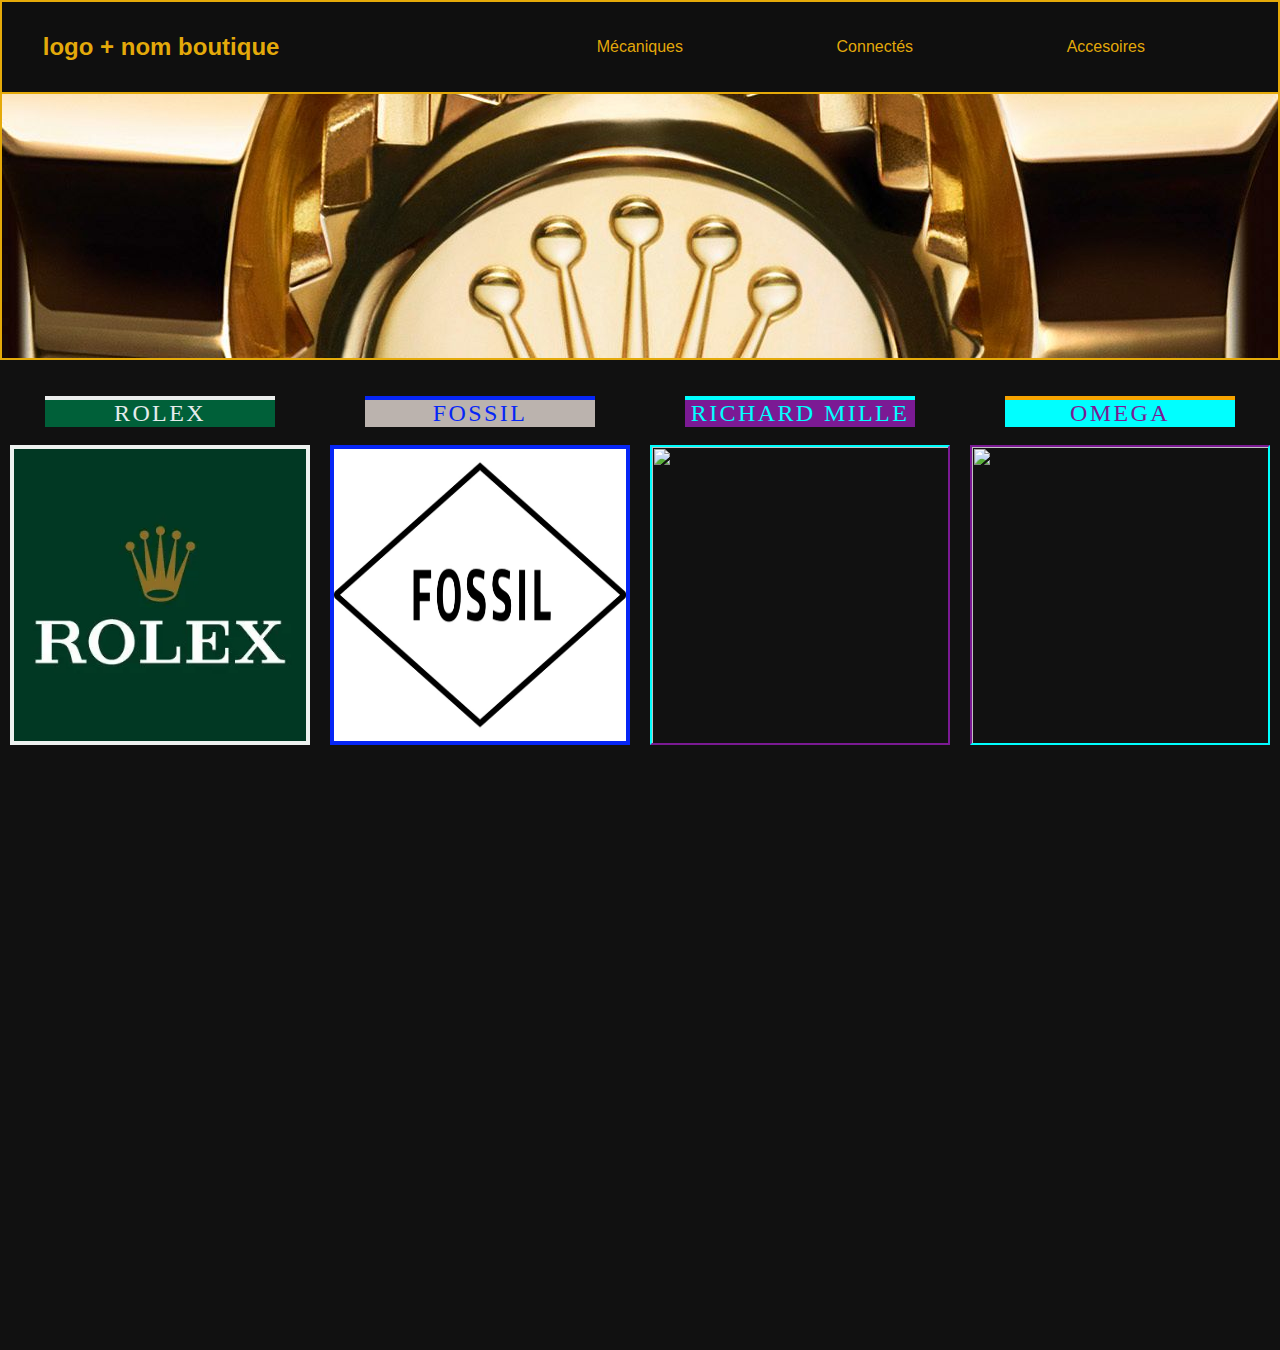
==== HTML/acc.html @ f9527e85 "08/05" ====
<!DOCTYPE html>
<html lang="fr">

<head>
    <meta charset="UTF-8">
    <meta http-equiv="X-UA-Compatible" content="IE=edge">
    <meta name="viewport" content="width=device-width, initial-scale=1.0">
   <link rel="stylesheet" href="../SAS/style.css">

    <title>acc</title>
</head>

<body>

    <header>
        <nav id="navbar">
            <div class="nav-elements">
                <img src="../img/—Pngtree—white downward solid arrow material_4612521.png" class="logo" alt="">
                <h2 onclick="load()" class="titre"><a href="">logo + nom boutique</a></h2>
                <ul class="nav-links">
                    <li><a href="">Mécaniques</a></li>
                    <li><a href="">Connectés</a></li>
                    <li class="boutique" onclick="load()"><a href="#">Accesoires</a></li>
                </ul>
            </div>

        </nav>
 
    </header>

    <main>
        <div class="text">
         <img src="../IMAGE/Rolex Yacht-Master 42.jpg" alt="">
            <br><br><br><br>
        </div>
        <br>
        <br>
        <main>
    
            <section class="montres">
                <div class="rolex">
                    <a href="">
                        <p>ROLEX</p>
                    </a>
                </div>
                <div class="fossil">
                    <a href="">
                        <p>FOSSIL</p>
                    </a>
                </div>
                <div class="richard ">
                    <a href="../zeratorr/index.html">
                        <p>RICHARD MILLE</p>
                    </a>
                </div>
                <div class="omega">
                    <a href="../gotaga/index.html">
                        <p>OMEGA</p>
                    </a>
                </div>
            </section>
            </div>
            <section class="produits">
                <div class="flip-card">
                    <div class="incard">
                        <div class="frontcard">
                            <br>
                            <img class="rolex" src="../IMAGE/rolex.webp" alt="" height="400px" width="300px">
                        </div>
                        <div class="backcard">
                            <br>
                            <figure class="snip1573 rolex2">
                                <img class="rolex1" src="../IMAGE/The Datejust 41 in Oystersteel.jpg" height="400px" width="300px"
                                    alt="" />
                                <figcaption>
                                    <h3 onclick="load()">BOUTIQUE</h3>
                                </figcaption>
                                <a href=""></a>
                            </figure>
                        </div>
                    </div>
                </div>
                <div class="flip-card">
                    <div class="incard">
                        <div class="frontcard">
                            <br>
                            <img class="fossil1" src="../IMAGE/fossil.jpg" alt="" height="400px" width="300px">
                        </div>
                        <div class="backcard">
                            <br>
                            <figure class="snip1573 fossil3 ">
                                <img class="otp2" src="../opt_lol/img/chips_et_noi.jpg" height="400px" width="300px"
                                    alt="">
                                <figcaption>
                                    <h3 onclick="load()">BOUTIQUE</h3>
                                </figcaption>
                                <a href=""></a>
                            </figure>
                        </div>
                    </div>
                </div>
                <div class="flip-card">
                    <div class="incard">
                        <div class="frontcard">
                            <br>
                            <img class="anima" src="../img/Logo Streamer/zrt.png" alt="" height="400px" width="300px">
                        </div>
                        <div class="backcard">
                            <br>
                            <figure class="snip1573 lolilol">
                                <img class="anima1" src="../img/zera.jpg" height="400px" width="300px" alt="sample89" />
                                <figcaption>
                                    <h3 onclick="load()">BOUTIQUE</h3>
                                </figcaption>
                                <a href="../zeratorr/index.html"></a>
                            </figure>
                        </div>
                    </div>
                </div>
                <div class="flip-card">
                    <div class="incard">
                        <div class="frontcard">
                            <br>
                            <img class="mcfly" src="../img/Logo Streamer/gota.png" alt="" height="400px" width="300px">
                        </div>
                        <div class="backcard">
                            <br>
                            <figure class="snip1573">
                                <img class="mcfly1" src="../gotaga/img/tete2.jpg" height="400px" width="300px"
                                    alt="sample89" />
                                <figcaption>
                                    <h3 onclick="load()">BOUTIQUE</h3>
                                </figcaption>
                                <a href="../macfly/index.html"></a>
                            </figure>

                        </div>
                    </div>
                </div>
            </section>




            </section>

        </main>


</body>


</html>
---- SAS/style.css ----
@charset "UTF-8";
/* DÉBUT PAGE INDEX */
@import url(https://fonts.googleapis.com/css?family=Open+Sans:600;);
* {
  margin: 0;
  box-sizing: border-box;
}

.titre1 {
  background-color: aquamarine;
  font-family: "Lucida Sans", "Lucida Sans Regular", "Lucida Grande", "Lucida Sans Unicode", Geneva, Verdana, sans-serif;
}

/*  FIN PAGE INDEX */
/* DÉBUT PAGE ACC */
* {
  margin: 0;
  padding: 0;
  box-sizing: border-box;
}

body {
  font-family: "Montserrat Alternates", sans-serif;
  background: rgb(17, 17, 17);
  height: 150vh;
}

nav {
  width: 100%;
  background: rgb(15, 15, 15);
  position: fixed;
  z-index: 2;
  border: 2px solid rgba(242, 180, 10, 0.947);
}

.nav-elements {
  display: flex;
  justify-content: space-around;
  align-items: center;
  width: 100%;
  margin: auto;
  height: 10vh;
}

.nav-elements a {
  color: rgba(242, 180, 10, 0.947);
  text-decoration: none;
}

.nav-elements h2 {
  right: 10vw;
  position: relative;
}

.nav-links {
  display: flex;
  justify-content: space-around;
  list-style-type: none;
  right: 0vw;
  position: relative;
  width: 55%;
  z-index: 1;
  transition: 0.8s ease;
}

.nav-links li a {
  transition: 0.3s ease;
}

.nav-links li a:hover {
  color: rgb(245, 245, 245);
}

.text {
  width: auto;
  height: 40vh;
  display: flex;
  align-items: center;
  justify-content: center;
  overflow: hidden;
  border: 2px solid rgba(242, 180, 10, 0.947);
}

.description {
  color: white;
  text-align: center;
  padding: 5vh;
  position: relative;
  top: 2vh;
  right: 51vw;
}

.li {
  position: absolute;
  height: 15vh;
  width: 48vw;
  bottom: 56.8vh;
  right: 50.7vw;
}

.text1 {
  height: 20vh;
  width: auto;
  background: rgb(0, 0, 0);
  border: 2px solid rgb(10, 213, 240);
  display: flex;
  align-items: center;
  color: rgb(245, 238, 238);
  font-family: "Festive", cursive;
  margin-top: 70px;
}

.montres {
  display: flex;
  justify-content: space-around;
  text-align: center;
}

.montres a {
  text-decoration: none;
}

.rolex {
  font-size: 1.5em;
  background: #006039;
  width: 18vw;
  letter-spacing: 0.1em;
  border-top: #ebedec solid 4px;
  font-family: "Bebas Neue", cursive;
}

.rolex a {
  font-family: "Bebas Neue", cursive;
  color: rgb(229, 236, 236);
}

.fossil {
  border-top: rgb(6, 38, 246) solid 4px;
  background: #bbb3ae;
  width: 18vw;
  font-size: 1.5em;
  letter-spacing: 0.1em;
}

.fossil a {
  color: rgb(6, 38, 246);
  font-family: "Bebas Neue", cursive;
}

.richard {
  border-top: cyan solid 4px;
  font-size: 1.5em;
  background: rgb(123, 26, 148);
  width: 18vw;
  letter-spacing: 0.1em;
}

.richard a {
  color: rgb(0, 255, 255);
  font-family: "Bebas Neue", cursive;
}

.omega {
  border-top: rgb(246, 164, 0) solid 4px;
  font-size: 1.5em;
  background: cyan;
  width: 18vw;
  letter-spacing: 0.1em;
}

.omega a {
  color: rgb(123, 26, 148);
  font-family: "Bebas Neue", cursive;
}

.produits {
  display: flex;
  justify-content: space-around;
  text-align: center;
}

.produits img {
  height: 300px;
  width: 300px;
}

.tsend {
  position: relative;
  font-family: "Amatic SC", cursive;
  font-size: 2em;
  letter-spacing: 0.02em;
  left: 18vw;
  top: 0vh;
  width: 25vw;
  text-align: center;
}

/* debut card */
.flip-card {
  background-color: transparent;
  height: 400px;
  width: 300px;
  perspective: 1000px;
}

.incard {
  height: 100%;
  width: 100%;
  text-align: center;
  position: relative;
  transition: 0.8s ease;
  transform-style: preserve-3d;
}

.frontcard {
  height: auto;
  width: auto;
}

.frontcard .rolex {
  border: #eef2f0 4px solid;
}

.backcard .rolex1 {
  border: #006039 4px solid;
}

.frontcard .fossil1 {
  border: rgb(6, 38, 246) 4px solid;
}

.backcard .fossil2 {
  border: rgb(6, 38, 246) 4px solid;
}

.frontcard .anima {
  border-top: solid cyan 2px;
  border-left: cyan solid 2px;
  border-bottom: rgb(123, 26, 148) solid 2px;
  border-right: solid rgb(123, 26, 148) 2px;
}

.backcard .anima1 {
  border-bottom: solid cyan 2px;
  border-right: cyan solid 2px;
  border-top: rgb(123, 26, 148) solid 2px;
  border-left: solid rgb(123, 26, 148) 2px;
}

.frontcard .mcfly {
  border-bottom: solid cyan 2px;
  border-right: cyan solid 2px;
  border-top: rgb(123, 26, 148) solid 2px;
  border-left: solid rgb(123, 26, 148) 2px;
}

.backcard {
  width: auto;
  height: auto;
  transform: rotateY(180deg);
}

.frontcard,
.backcard {
  position: absolute;
  width: 100%;
  height: 100%;
  backface-visibility: hidden;
  -webkit-backface-visibility: hidden;
}

.flip-card:hover .incard {
  transform: rotateY(180deg);
}

/*PASTOUCHE*/
.snip1573 {
  display: inline-block;
  font-family: "Open Sans", sans-serif;
  font-size: 16px;
  height: auto;
  width: auto;
  overflow: hidden;
  position: relative;
  text-align: center;
  width: 100%;
}

.snip1573 * {
  box-sizing: border-box;
  transition: all 0.35s ease;
}

.snip1573:before,
.snip1573:after {
  position: absolute;
  top: 0;
  bottom: 0;
  left: 0;
  right: 0;
  background: linear-gradient(80deg, rgb(123, 26, 148), cyan);
  transition: all 0.4s ease;
  border-left: 10px solid rgb(255, 255, 255);
  border-right: 10px solid rgb(255, 255, 255);
  content: "";
  opacity: 0.9;
  z-index: 1;
}

.otp3:before,
.otp3:after {
  background: linear-gradient(80deg, rgb(123, 26, 148), cyan);
}

.squezi2:before,
.squezi2:after {
  background: linear-gradient(80deg, cyan, rgb(123, 26, 148));
}

.lolilol:before,
.lolilol:after {
  background: linear-gradient(80deg, cyan, rgb(123, 26, 148));
}

.snip1573:before {
  transform: skew(45deg) translateX(-155%);
}

.snip1573:after {
  transform: skew(45deg) translateX(155%);
}

.snip1573 .backard img {
  -webkit-backface-visibility: hidden;
          backface-visibility: hidden;
  height: 400px;
  width: 300px;
}

.snip1573 figcaption {
  top: 50%;
  left: 50%;
  position: absolute;
  z-index: 2;
  transform: translate(-50%, -50%) scale(0.5);
  opacity: 0;
}

.snip1573 h3 {
  background-color: rgb(255, 255, 255);
  color: rgb(123, 26, 148);
  font-size: 1em;
  font-weight: 600;
  letter-spacing: 1px;
  margin: 0;
  padding: 5px 15px;
  text-transform: uppercase;
}

.snip1573 a {
  position: absolute;
  top: 0;
  bottom: 0;
  left: 0;
  right: 0;
  z-index: 3;
}

.snip1573:hover > img,
.snip1573.hover > img {
  opacity: 0.5;
}

.snip1573:hover:before,
.snip1573.hover:before {
  transform: skew(45deg) translateX(-55%);
}

.snip1573:hover:after,
.snip1573.hover:after {
  transform: skew(45deg) translateX(55%);
}

.snip1573:hover figcaption,
.snip1573.hover figcaption {
  transform: translate(-50%, -50%) scale(1);
  opacity: 1;
}/*# sourceMappingURL=style.css.map */
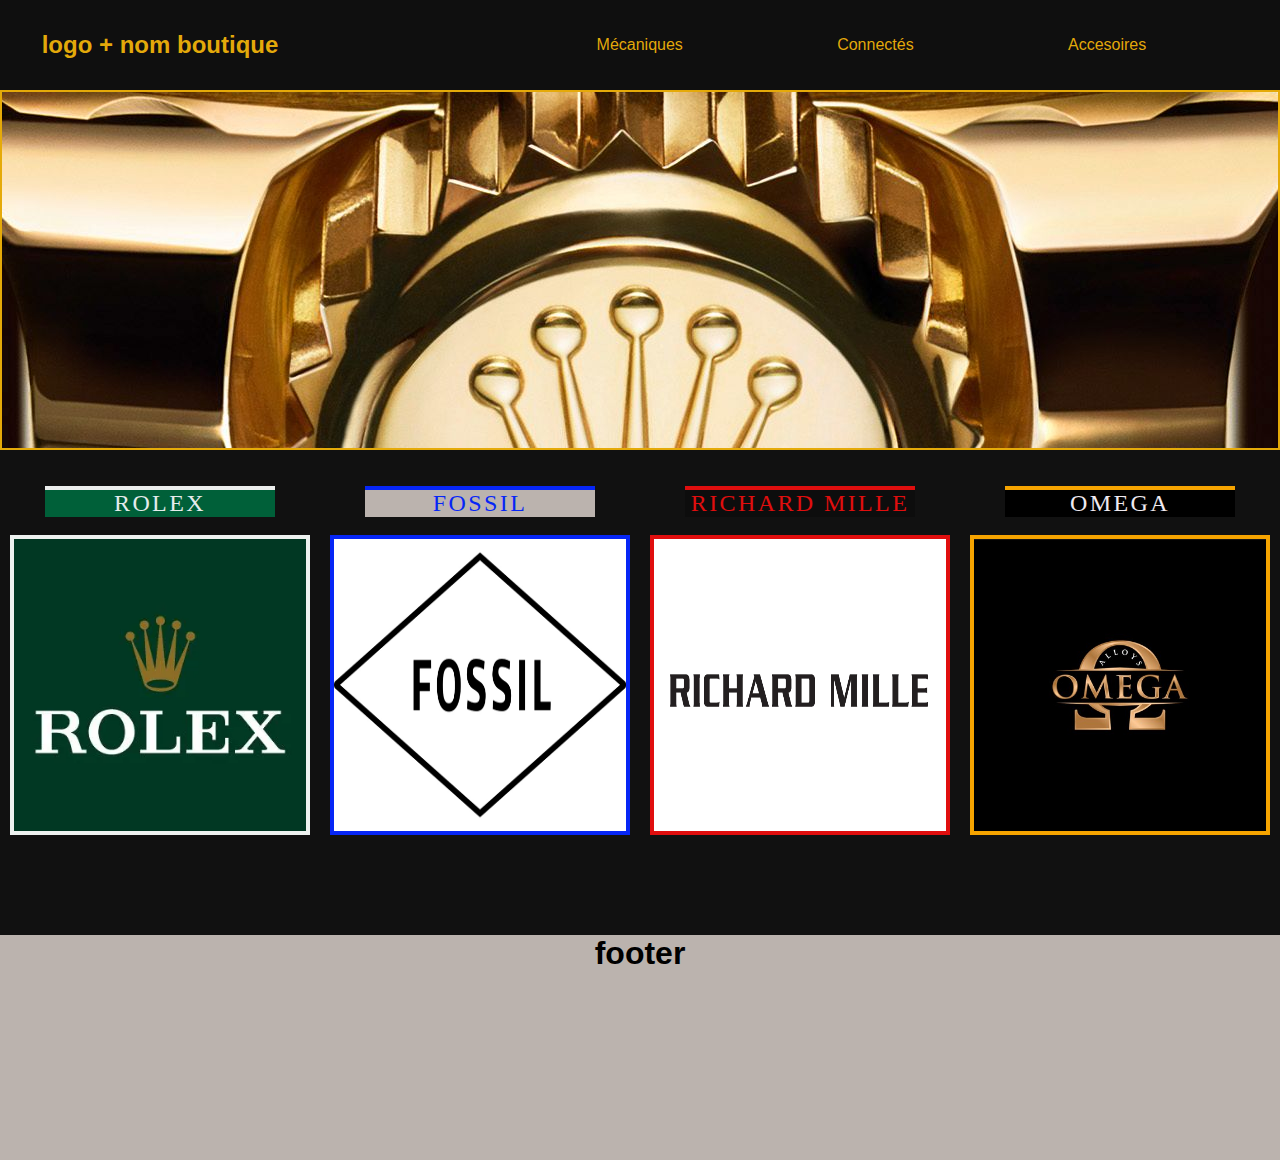
==== commit 6ce8935b: "08/05/22" ====
--- a/HTML/acc.html
+++ b/HTML/acc.html
@@ -49,12 +49,12 @@
                     </a>
                 </div>
                 <div class="richard ">
-                    <a href="../zeratorr/index.html">
+                    <a href="">
                         <p>RICHARD MILLE</p>
                     </a>
                 </div>
                 <div class="omega">
-                    <a href="../gotaga/index.html">
+                    <a href="">
                         <p>OMEGA</p>
                     </a>
                 </div>
@@ -75,7 +75,7 @@
                                 <figcaption>
                                     <h3 onclick="load()">BOUTIQUE</h3>
                                 </figcaption>
-                                <a href=""></a>
+                                <a href="../HTML/rolex.html"></a>
                             </figure>
                         </div>
                     </div>
@@ -89,8 +89,26 @@
                         <div class="backcard">
                             <br>
                             <figure class="snip1573 fossil3 ">
-                                <img class="otp2" src="../opt_lol/img/chips_et_noi.jpg" height="400px" width="300px"
+                                <img class="fossil2" src="../IMAGE/montre fossil.jpg" height="400px" width="300px"
                                     alt="">
+                                <figcaption>
+                                    <h3 onclick="load()">BOUTIQUE</h3>
+                                </figcaption>
+                                <a href="../HTML/fossil.html"></a>
+                            </figure>
+                        </div>
+                    </div>
+                </div>
+                <div class="flip-card">
+                    <div class="incard">
+                        <div class="frontcard">
+                            <br>
+                            <img class="richard" src="../IMAGE/richard mille.png" alt="" height="400px" width="300px">
+                        </div>
+                        <div class="backcard">
+                            <br>
+                            <figure class="snip1573 richard1">
+                                <img class="richard1" src="../IMAGE/montre richard mille.jpg" height="400px" width="300px"  />
                                 <figcaption>
                                     <h3 onclick="load()">BOUTIQUE</h3>
                                 </figcaption>
@@ -103,49 +121,28 @@
                     <div class="incard">
                         <div class="frontcard">
                             <br>
-                            <img class="anima" src="../img/Logo Streamer/zrt.png" alt="" height="400px" width="300px">
-                        </div>
-                        <div class="backcard">
-                            <br>
-                            <figure class="snip1573 lolilol">
-                                <img class="anima1" src="../img/zera.jpg" height="400px" width="300px" alt="sample89" />
-                                <figcaption>
-                                    <h3 onclick="load()">BOUTIQUE</h3>
-                                </figcaption>
-                                <a href="../zeratorr/index.html"></a>
-                            </figure>
-                        </div>
-                    </div>
-                </div>
-                <div class="flip-card">
-                    <div class="incard">
-                        <div class="frontcard">
-                            <br>
-                            <img class="mcfly" src="../img/Logo Streamer/gota.png" alt="" height="400px" width="300px">
+                            <img class="omega" src="../IMAGE/omega.jpg" alt="" height="400px" width="300px">
                         </div>
                         <div class="backcard">
                             <br>
                             <figure class="snip1573">
-                                <img class="mcfly1" src="../gotaga/img/tete2.jpg" height="400px" width="300px"
-                                    alt="sample89" />
+                                <img class="omega1" src="../IMAGE/montre omega.jpg" height="400px" width="300px"
+                                     />
                                 <figcaption>
                                     <h3 onclick="load()">BOUTIQUE</h3>
                                 </figcaption>
-                                <a href="../macfly/index.html"></a>
+                                <a href=""></a>
                             </figure>
 
                         </div>
                     </div>
                 </div>
             </section>
-
-
-
-
-            </section>
-
         </main>
-
+<br>
+<footer>
+<h1>footer</h1>
+</footer>
 
 </body>
 
--- a/SAS/style.css
+++ b/SAS/style.css
@@ -22,7 +22,6 @@
 body {
   font-family: "Montserrat Alternates", sans-serif;
   background: rgb(17, 17, 17);
-  height: 150vh;
 }
 
 nav {
@@ -30,7 +29,6 @@
   background: rgb(15, 15, 15);
   position: fixed;
   z-index: 2;
-  border: 2px solid rgba(242, 180, 10, 0.947);
 }
 
 .nav-elements {
@@ -148,28 +146,28 @@
 }
 
 .richard {
-  border-top: cyan solid 4px;
+  border-top: rgb(224, 14, 14) 4px solid;
   font-size: 1.5em;
-  background: rgb(123, 26, 148);
+  background: rgb(13, 13, 13);
   width: 18vw;
   letter-spacing: 0.1em;
 }
 
 .richard a {
-  color: rgb(0, 255, 255);
+  color: rgb(224, 14, 14);
   font-family: "Bebas Neue", cursive;
 }
 
 .omega {
   border-top: rgb(246, 164, 0) solid 4px;
   font-size: 1.5em;
-  background: cyan;
+  background: rgb(0, 0, 0);
   width: 18vw;
   letter-spacing: 0.1em;
 }
 
 .omega a {
-  color: rgb(123, 26, 148);
+  color: rgb(239, 234, 240);
   font-family: "Bebas Neue", cursive;
 }
 
@@ -233,25 +231,16 @@
   border: rgb(6, 38, 246) 4px solid;
 }
 
-.frontcard .anima {
-  border-top: solid cyan 2px;
-  border-left: cyan solid 2px;
-  border-bottom: rgb(123, 26, 148) solid 2px;
-  border-right: solid rgb(123, 26, 148) 2px;
-}
-
-.backcard .anima1 {
-  border-bottom: solid cyan 2px;
-  border-right: cyan solid 2px;
-  border-top: rgb(123, 26, 148) solid 2px;
-  border-left: solid rgb(123, 26, 148) 2px;
-}
-
-.frontcard .mcfly {
-  border-bottom: solid cyan 2px;
-  border-right: cyan solid 2px;
-  border-top: rgb(123, 26, 148) solid 2px;
-  border-left: solid rgb(123, 26, 148) 2px;
+.frontcard .richard {
+  border: 4px solid rgb(224, 14, 14);
+}
+
+.frontcard .omega {
+  border: rgb(246, 164, 0) solid 4px;
+}
+
+.backard .omega1 {
+  border: rgb(246, 164, 0) solid 4px;
 }
 
 .backcard {
@@ -273,7 +262,6 @@
   transform: rotateY(180deg);
 }
 
-/*PASTOUCHE*/
 .snip1573 {
   display: inline-block;
   font-family: "Open Sans", sans-serif;
@@ -291,37 +279,6 @@
   transition: all 0.35s ease;
 }
 
-.snip1573:before,
-.snip1573:after {
-  position: absolute;
-  top: 0;
-  bottom: 0;
-  left: 0;
-  right: 0;
-  background: linear-gradient(80deg, rgb(123, 26, 148), cyan);
-  transition: all 0.4s ease;
-  border-left: 10px solid rgb(255, 255, 255);
-  border-right: 10px solid rgb(255, 255, 255);
-  content: "";
-  opacity: 0.9;
-  z-index: 1;
-}
-
-.otp3:before,
-.otp3:after {
-  background: linear-gradient(80deg, rgb(123, 26, 148), cyan);
-}
-
-.squezi2:before,
-.squezi2:after {
-  background: linear-gradient(80deg, cyan, rgb(123, 26, 148));
-}
-
-.lolilol:before,
-.lolilol:after {
-  background: linear-gradient(80deg, cyan, rgb(123, 26, 148));
-}
-
 .snip1573:before {
   transform: skew(45deg) translateX(-155%);
 }
@@ -348,7 +305,7 @@
 
 .snip1573 h3 {
   background-color: rgb(255, 255, 255);
-  color: rgb(123, 26, 148);
+  color: rgb(0, 0, 0);
   font-size: 1em;
   font-weight: 600;
   letter-spacing: 1px;
@@ -385,4 +342,605 @@
 .snip1573.hover figcaption {
   transform: translate(-50%, -50%) scale(1);
   opacity: 1;
+}
+
+/* fin des cards */
+footer {
+  background-color: #bbb3ae;
+  width: 100%;
+  height: 25vh;
+  display: flex;
+  justify-content: center;
+}
+
+/*  FIN PAGE ACC */
+/* DÉBUT PAGE ROLEX */
+nav {
+  width: 100%;
+  background: rgb(15, 15, 15);
+  position: -webkit-sticky;
+  position: sticky;
+  z-index: 2;
+}
+
+.nav-elements1 {
+  display: flex;
+  justify-content: space-around;
+  align-items: center;
+  width: 100%;
+  margin: auto;
+  height: 10vh;
+}
+
+.nav-elements1 a {
+  color: #006039;
+  text-decoration: none;
+}
+
+.nav-links1 {
+  display: flex;
+  justify-content: space-around;
+  list-style-type: none;
+  right: 0vw;
+  position: relative;
+  width: 55%;
+  z-index: 1;
+  transition: 0.8s ease;
+}
+
+.nav-links1 li a {
+  transition: 0.3s ease;
+}
+
+.nav-links1 li a:hover {
+  color: rgb(245, 245, 245);
+}
+
+.text1 {
+  width: auto;
+  height: 40vh;
+  display: flex;
+  align-items: center;
+  justify-content: center;
+  overflow: hidden;
+  border: #006039 2px solid;
+}
+
+#break {
+  margin-top: 15vh;
+  border-top: #006039 3px solid;
+  border-bottom: #eee3e7 3px solid;
+  width: 80%;
+}
+
+#breakbis {
+  margin-top: 15vh;
+  border-top: #006039 3px solid;
+  border-bottom: #eee3e7 3px solid;
+  width: 80%;
+  left: 10%;
+  position: relative;
+}
+
+.titrehr {
+  position: relative;
+  display: flex;
+  text-align: center;
+  justify-content: center;
+  top: 15vh;
+  color: #006039;
+  font-size: 2em;
+  letter-spacing: 3em;
+}
+
+.titrehrbis {
+  position: relative;
+  display: flex;
+  text-align: center;
+  justify-content: center;
+  top: 15vh;
+  color: #006039;
+  font-size: 2em;
+  letter-spacing: 2em;
+}
+
+.titrehrbis h1 {
+  display: flex;
+}
+
+.titrehr h1 {
+  display: flex;
+}
+
+.s2 {
+  color: #006039;
+}
+
+.w {
+  color: #006039;
+}
+
+.a {
+  color: #006039;
+}
+
+.s1 {
+  color: #006039;
+}
+
+.cartesweet img {
+  height: 80vh;
+  width: 30vw;
+}
+
+.cartesweetbis img {
+  height: 80vh;
+  width: 30vw;
+}
+
+.all {
+  position: absolute;
+  top: 210vh;
+  display: flex;
+  justify-content: center;
+  align-content: space-around;
+  flex-direction: column;
+  align-items: center;
+}
+
+.allbis {
+  position: absolute;
+  display: flex;
+  justify-content: center;
+  align-content: space-around;
+  flex-direction: column;
+  align-items: center;
+}
+
+.cartesweet {
+  height: 40vh;
+  margin-top: 5vh;
+  margin-left: 1vh;
+  display: grid;
+  grid-template-columns: repeat(3, 1fr);
+}
+
+.cartesweetbis {
+  height: 40vh;
+  margin-top: 5vh;
+  margin-left: 1vh;
+  display: grid;
+  grid-template-columns: repeat(3, 1fr);
+}
+
+.sweet0 {
+  color: rgb(251, 250, 250);
+  font-family: "Bebas Neue", cursive;
+  position: relative;
+  text-align: center;
+  align-items: center;
+  width: 30vw;
+  height: 100%;
+  margin: 15px;
+}
+
+.produit {
+  font-size: 1.3em;
+  color: rgb(255, 255, 255);
+}
+
+.buyp {
+  margin-top: 1.1vh;
+  color: #fcfeff;
+}
+
+.prix {
+  color: #edf6f3;
+  font-size: 1.1em;
+}
+
+.buy {
+  background-color: #006039;
+  height: 5vh;
+  display: flex;
+  justify-content: center;
+  width: 30vw;
+}
+
+.sweet0 a {
+  text-decoration: none;
+  height: 5vh;
+  width: 100%;
+  color: #e1e7ed;
+}
+
+.sweet1 {
+  color: black;
+  font-family: "Bebas Neue", cursive;
+  position: relative;
+  text-align: center;
+  align-items: center;
+  width: 30vw;
+  height: 100%;
+  margin: 15px;
+}
+
+.produit1 {
+  font-size: 1.3em;
+  color: rgb(243, 242, 242);
+}
+
+.buyp1 {
+  margin-top: 1.1vh;
+  color: #f2f6fa;
+}
+
+.prix1 {
+  color: #edf6f3;
+  font-size: 1.1em;
+}
+
+.buy1 {
+  background-color: #006039;
+  height: 5vh;
+  display: flex;
+  justify-content: center;
+  width: 30vw;
+}
+
+.sweet1 a {
+  text-decoration: none;
+  height: 5vh;
+  width: 100%;
+  color: #f1f3f5;
+}
+
+.sweet2 {
+  color: black;
+  font-family: "Bebas Neue", cursive;
+  position: relative;
+  text-align: center;
+  align-items: center;
+  width: 30vw;
+  height: 100%;
+  margin: 15px;
+}
+
+.produit2 {
+  font-size: 1.3em;
+  color: rgb(255, 255, 255);
+}
+
+.buyp2 {
+  margin-top: 1.1vh;
+  color: #f8fafc;
+}
+
+.prix2 {
+  color: #edf6f3;
+  font-size: 1.1em;
+}
+
+.buy2 {
+  background-color: #006039;
+  height: 5vh;
+  display: flex;
+  justify-content: center;
+  width: 30vw;
+}
+
+.sweet2 a {
+  text-decoration: none;
+  height: 5vh;
+  width: 100%;
+  color: #efefef;
+}
+
+.all {
+  position: absolute;
+  top: 210vh;
+}
+
+/* FIN PAGE ROLEX  */
+/* DEBUT PAGE FOSSIL  */
+.body3 {
+  background-color: #bbb3ae;
+}
+
+.nav3 {
+  width: 100%;
+  background: #bbb3ae;
+  position: -webkit-sticky;
+  position: sticky;
+  z-index: 2;
+}
+
+.nav-elements3 {
+  display: flex;
+  justify-content: space-around;
+  align-items: center;
+  width: 100%;
+  margin: auto;
+  height: 10vh;
+}
+
+.nav-elements3 a {
+  color: rgb(6, 38, 246);
+  text-decoration: none;
+}
+
+.nav-links3 {
+  display: flex;
+  justify-content: space-around;
+  list-style-type: none;
+  right: 0vw;
+  position: relative;
+  width: 55%;
+  z-index: 1;
+  transition: 0.8s ease;
+}
+
+.nav-links3 li a {
+  transition: 0.3s ease;
+}
+
+.nav-links3 li a:hover {
+  color: rgb(245, 245, 245);
+}
+
+.text3 {
+  width: auto;
+  height: 40vh;
+  display: flex;
+  align-items: center;
+  justify-content: center;
+  overflow: hidden;
+  border: rgb(6, 38, 246) 2px solid;
+}
+
+#break3 {
+  margin-top: 15vh;
+  border-top: rgb(6, 38, 246) 9 3px solid;
+  border-bottom: #010101 3px solid;
+  width: 80%;
+}
+
+#breakbis3 {
+  margin-top: 15vh;
+  border-top: rgb(6, 38, 246) 3px solid;
+  border-bottom: #eee3e7 3px solid;
+  width: 80%;
+  left: 10%;
+  position: relative;
+}
+
+.titrehr {
+  position: relative;
+  display: flex;
+  text-align: center;
+  justify-content: center;
+  top: 15vh;
+  color: #006039;
+  font-size: 2em;
+  letter-spacing: 3em;
+}
+
+.titrehrbis {
+  position: relative;
+  display: flex;
+  text-align: center;
+  justify-content: center;
+  top: 15vh;
+  color: #006039;
+  font-size: 2em;
+  letter-spacing: 2em;
+}
+
+.titrehrbis h1 {
+  display: flex;
+}
+
+.titrehr h1 {
+  display: flex;
+}
+
+.s3 {
+  color: rgb(6, 38, 246);
+}
+
+.E3 {
+  color: rgb(6, 38, 246);
+}
+
+.t3 {
+  color: rgb(6, 38, 246);
+}
+
+.s23 {
+  color: rgb(6, 38, 246);
+}
+
+.w3 {
+  color: rgb(6, 38, 246);
+}
+
+.a3 {
+  color: rgb(6, 38, 246);
+}
+
+.s13 {
+  color: rgb(6, 38, 246);
+}
+
+.cartesweet img {
+  height: 80vh;
+  width: 30vw;
+}
+
+.cartesweetbis img {
+  height: 80vh;
+  width: 30vw;
+}
+
+.all {
+  position: absolute;
+  top: 210vh;
+  display: flex;
+  justify-content: center;
+  align-content: space-around;
+  flex-direction: column;
+  align-items: center;
+}
+
+.allbis {
+  position: absolute;
+  display: flex;
+  justify-content: center;
+  align-content: space-around;
+  flex-direction: column;
+  align-items: center;
+}
+
+.cartesweet {
+  height: 40vh;
+  margin-top: 5vh;
+  margin-left: 1vh;
+  display: grid;
+  grid-template-columns: repeat(3, 1fr);
+}
+
+.cartesweetbis {
+  height: 40vh;
+  margin-top: 5vh;
+  margin-left: 1vh;
+  display: grid;
+  grid-template-columns: repeat(3, 1fr);
+}
+
+.sweet0 {
+  color: rgb(251, 250, 250);
+  font-family: "Bebas Neue", cursive;
+  position: relative;
+  text-align: center;
+  align-items: center;
+  width: 30vw;
+  height: 100%;
+  margin: 15px;
+}
+
+.produit3 {
+  font-size: 1.3em;
+  color: rgb(255, 255, 255);
+}
+
+.buyp3 {
+  margin-top: 1.1vh;
+  color: #fcfeff;
+}
+
+.prix3 {
+  color: #edf6f3;
+  font-size: 1.1em;
+}
+
+.buy3 {
+  background-color: rgb(6, 38, 246);
+  height: 5vh;
+  display: flex;
+  justify-content: center;
+  width: 30vw;
+}
+
+.sweet0 a {
+  text-decoration: none;
+  height: 5vh;
+  width: 100%;
+  color: #e1e7ed;
+}
+
+.sweet1 {
+  color: black;
+  font-family: "Bebas Neue", cursive;
+  position: relative;
+  text-align: center;
+  align-items: center;
+  width: 30vw;
+  height: 100%;
+  margin: 15px;
+}
+
+.produit13 {
+  font-size: 1.3em;
+  color: rgb(243, 242, 242);
+}
+
+.buyp13 {
+  margin-top: 1.1vh;
+  color: #f2f6fa;
+}
+
+.prix13 {
+  color: #edf6f3;
+  font-size: 1.1em;
+}
+
+.buy13 {
+  background-color: rgb(6, 38, 246);
+  height: 5vh;
+  display: flex;
+  justify-content: center;
+  width: 30vw;
+}
+
+.sweet1 a {
+  text-decoration: none;
+  height: 5vh;
+  width: 100%;
+  color: #f1f3f5;
+}
+
+.sweet2 {
+  color: black;
+  font-family: "Bebas Neue", cursive;
+  position: relative;
+  text-align: center;
+  align-items: center;
+  width: 30vw;
+  height: 100%;
+  margin: 15px;
+}
+
+.produit23 {
+  font-size: 1.3em;
+  color: rgb(255, 255, 255);
+}
+
+.buyp23 {
+  margin-top: 1.1vh;
+  color: #f8fafc;
+}
+
+.prix23 {
+  color: #edf6f3;
+  font-size: 1.1em;
+}
+
+.buy23 {
+  background-color: rgb(6, 38, 246);
+  height: 5vh;
+  display: flex;
+  justify-content: center;
+  width: 30vw;
+}
+
+.sweet2 a {
+  text-decoration: none;
+  height: 5vh;
+  width: 100%;
+  color: #efefef;
+}
+
+.all {
+  position: absolute;
+  top: 210vh;
 }/*# sourceMappingURL=style.css.map */